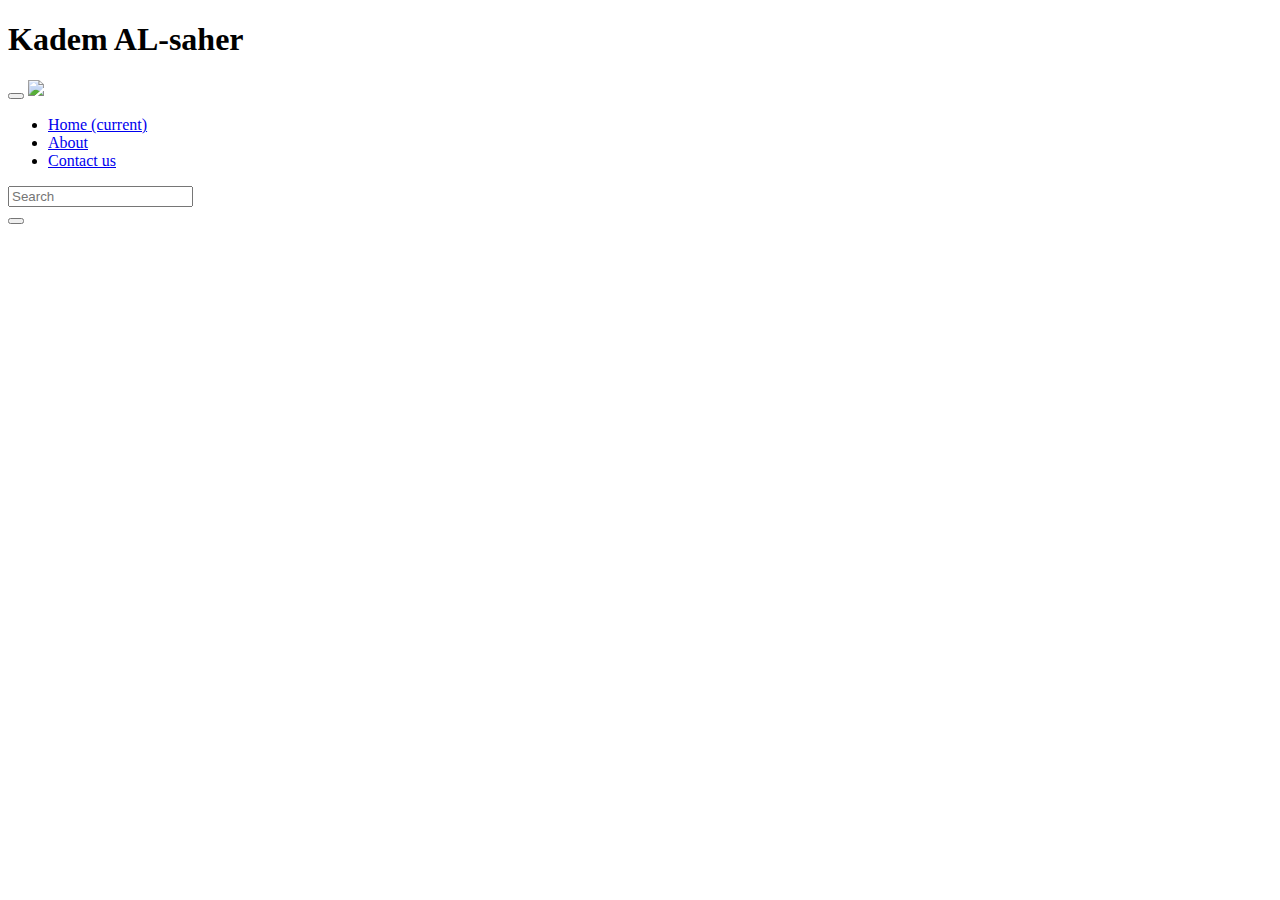
==== index.html @ 0a6f4778 "Update index.html" ====
<!DOCTYPE html>
<html lang="en">
  <head>
    <meta charset="utf-8">
    <meta http-equiv="X-UA-Compatible" content="IE=edge">
    <meta name="viewport" content="width=device-width, initial-scale=1">
    <!-- The above 3 meta tags *must* come first in the head; any other head content must come *after* these tags -->
    <title>Kadem AL-saher</title>

    <!-- Bootstrap -->
    <link href="css/bootstrap.min.css" rel="stylesheet">

    <!-- HTML5 shim and Respond.js for IE8 support of HTML5 elements and media queries -->
    <!-- WARNING: Respond.js doesn't work if you view the page via file:// -->
    <!--[if lt IE 9]>
      <script src="https://oss.maxcdn.com/html5shiv/3.7.3/html5shiv.min.js"></script>
      <script src="https://oss.maxcdn.com/respond/1.4.2/respond.min.js"></script>
    <![endif]-->
  </head>
  <body background=black>
     <div class="container">
 
<div class="page-header">
<h1 style="font-family:verdana;">Kadem AL-saher</h1>
     </div>
</div> 

    
    
    
    
    
    <nav class="navbar navbar-default">
  <div class="container-fluid">
 
    <div class="navbar-header">
 
      
      <button type="button" class="navbar-toggle collapsed" data-toggle="collapse" data-target="#bs-example-navbar-collapse-1" aria-expanded="false">
 
        <span class="sr-only"></span>
 
        <span class="icon-bar"></span>
        <span class="icon-bar"></span>
        <span class="icon-bar"></span>
      </button>
 
      <a class="pull-left" href="https://mohamed-yahya-cs.github.io/"><img src="logo.jpg"></a>
    </div>
 
    <div class="collapse navbar-collapse" id="bs-example-navbar-collapse-1">
      <ul class="nav navbar-nav">

        <li class="active"><a href="index.html">Home <span class="sr-only">(current)</span></a></li>
       
        
        <li><a href="#">About</a></li>
        <li><a href="#">Contact us</a></li>

        
      </ul>
      <form class="navbar-form navbar-right" role="search">
        <div class="form-group">
          <input type="text" class="form-control" placeholder="Search">
          
        </div>
        <button type="submit" class="btn btn-default"><span class="glyphicon glyphicon-search"></span></button>
      </form>
    </div>
  </div>
  
</nav>

<br>
    
    
    
    
    
    
    
    
    
    <!-- jQuery (necessary for Bootstrap's JavaScript plugins) -->
    <script src="https://ajax.googleapis.com/ajax/libs/jquery/1.12.4/jquery.min.js"></script>
    <!-- Include all compiled plugins (below), or include individual files as needed -->
    <script src="js/bootstrap.min.js"></script>
  </body>
</html>
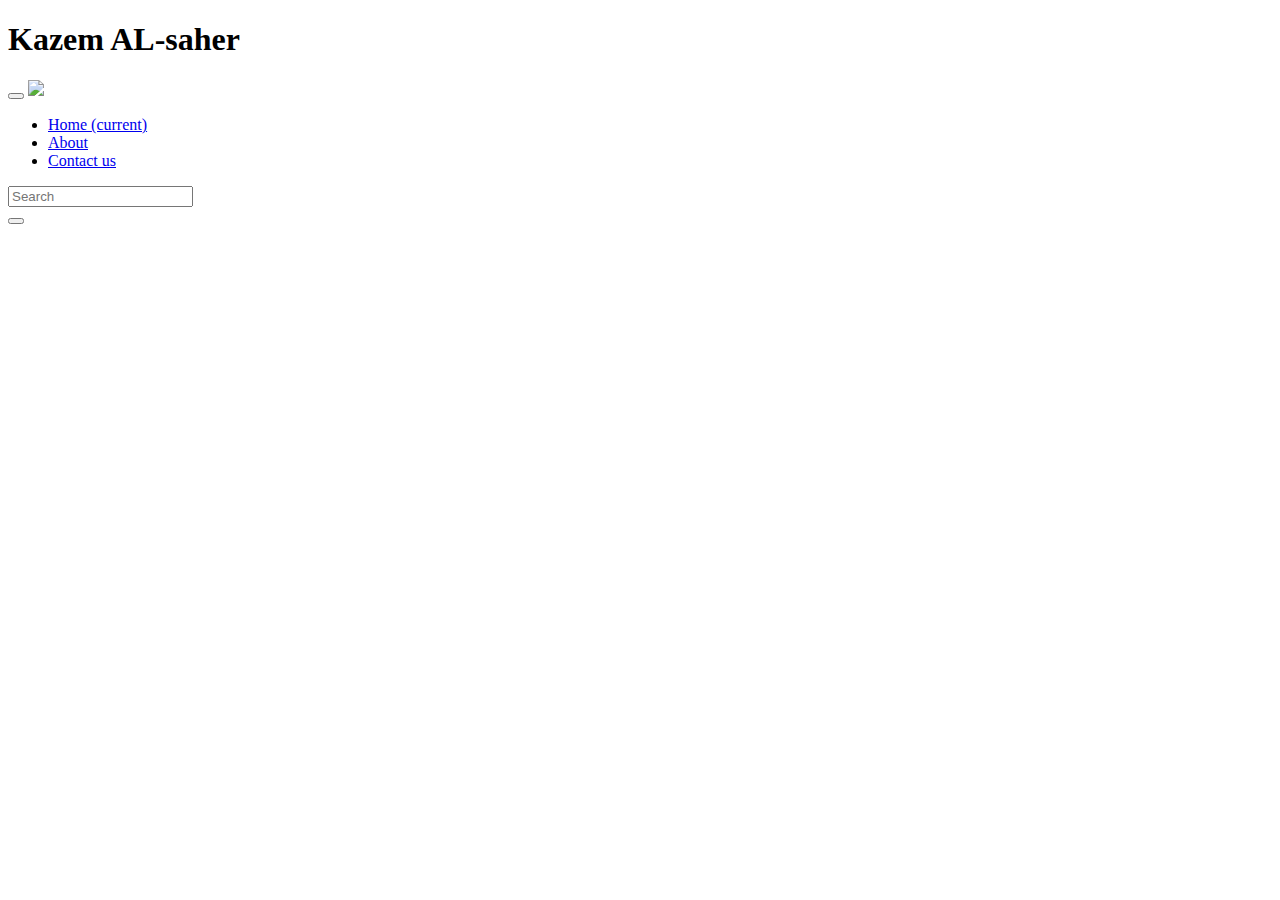
==== commit 8333bcef: "Update index.html" ====
--- a/index.html
+++ b/index.html
@@ -21,7 +21,7 @@
      <div class="container">
  
 <div class="page-header">
-<h1 style="font-family:verdana;">Kadem AL-saher</h1>
+<h1 style="font-family:verdana;">Kazem AL-saher</h1>
      </div>
 </div> 
 
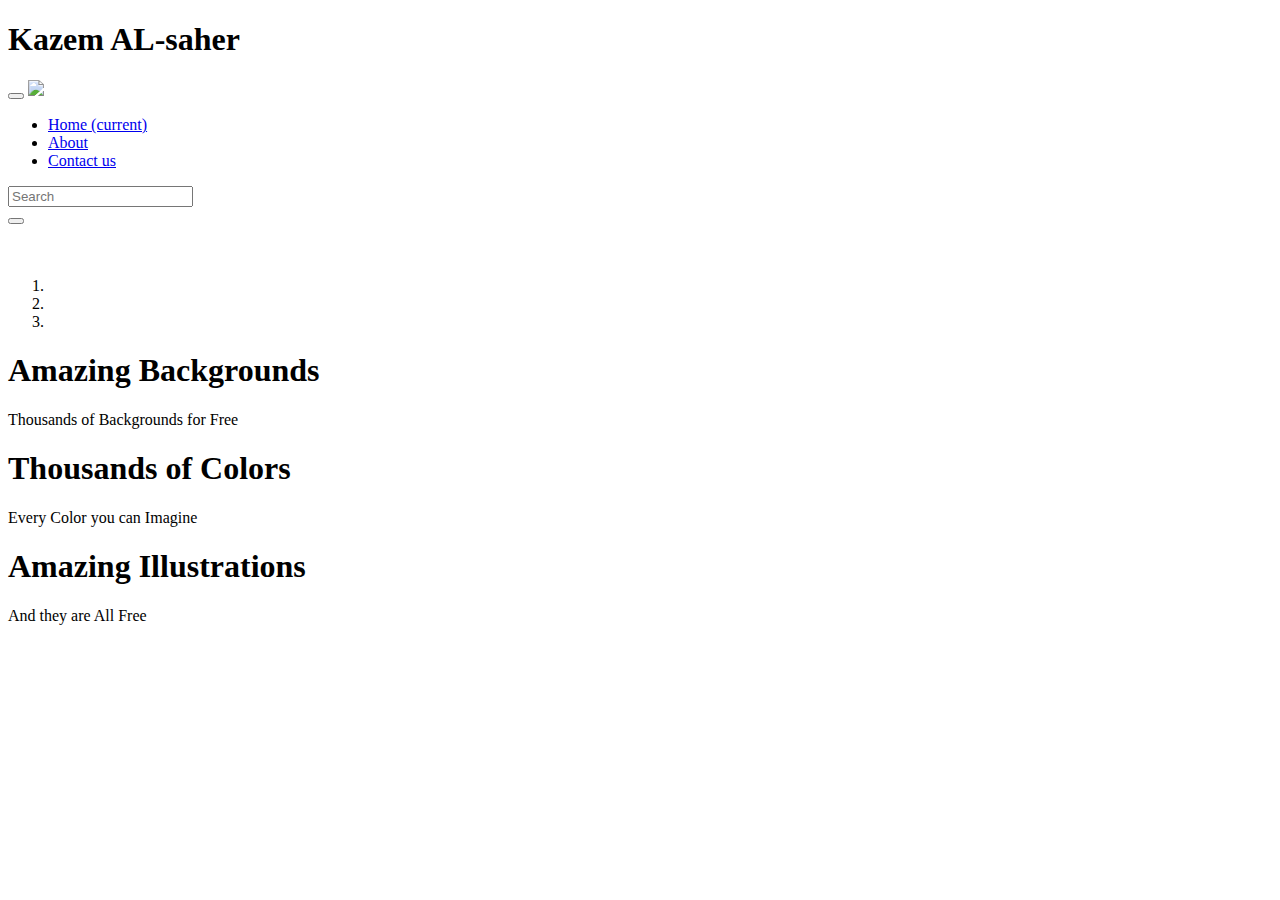
==== commit b1484ca0: "added pics" ====
--- a/index.html
+++ b/index.html
@@ -16,8 +16,24 @@
       <script src="https://oss.maxcdn.com/html5shiv/3.7.3/html5shiv.min.js"></script>
       <script src="https://oss.maxcdn.com/respond/1.4.2/respond.min.js"></script>
     <![endif]-->
+    <style>
+.jumbotron{
+    background-color:#2E2D88;
+    color:white;
+}
+/* Adds borders for tabs */
+.tab-content {
+    border-left: 1px solid #ddd;
+    border-right: 1px solid #ddd;
+    border-bottom: 1px solid #ddd;
+    padding: 10px;
+}
+.nav-tabs {
+    margin-bottom: 0;
+}
+</style>
   </head>
-  <body background=black>
+  <body>
      <div class="container">
  
 <div class="page-header">
@@ -73,7 +89,57 @@
 
 <br>
     
-    
+   
+
+<br>
+<div id="theCarousel" class="carousel slide" data-ride="carousel">
+ 
+  <ol class="carousel-indicators">
+    <li data-target="ka1.jpg" data-slide-to="0" class="active"> </li >
+    <li data-target="ka2.jpg" data-slide-to="1"> </li>
+    <li data-target="ka3.jpg" data-slide-to="2"> </li>
+  </ol >
+ 
+  <div class="carousel-inner">
+    <div class="item active" >
+    <div class ="slide1"></div>
+    <div class="carousel-caption">
+      <h1>Amazing Backgrounds</h1>
+      <p>Thousands of Backgrounds for Free</p>
+      
+    </div>
+  </div>
+  <div class="item">
+  <div class="slide2"></div>
+  <div class="carousel-caption">
+    <h1>Thousands of Colors</h1>
+    <p>Every Color you can Imagine</p>
+  </div>
+  </div>
+  <div class="item">
+  <div class="slide3"></div>
+  <div class="carousel-caption">
+  <h1>Amazing Illustrations</h1>
+  <p>And they are All Free</p>
+  </div>
+  </div>
+  </div>
+ 
+  <a class="left carousel-control" href="#theCarousel" data-slide="prev">
+  <span class="glyphicon glyphicon-chevron-left"> </span>
+  </a>
+  <a class="right carousel-control" href="#theCarousel" data-slide="next">
+  <span class="glyphicon glyphicon-chevron-right"></span>
+  </a>
+  </div>
+
+
+
+
+
+
+
+ 
     
     
     
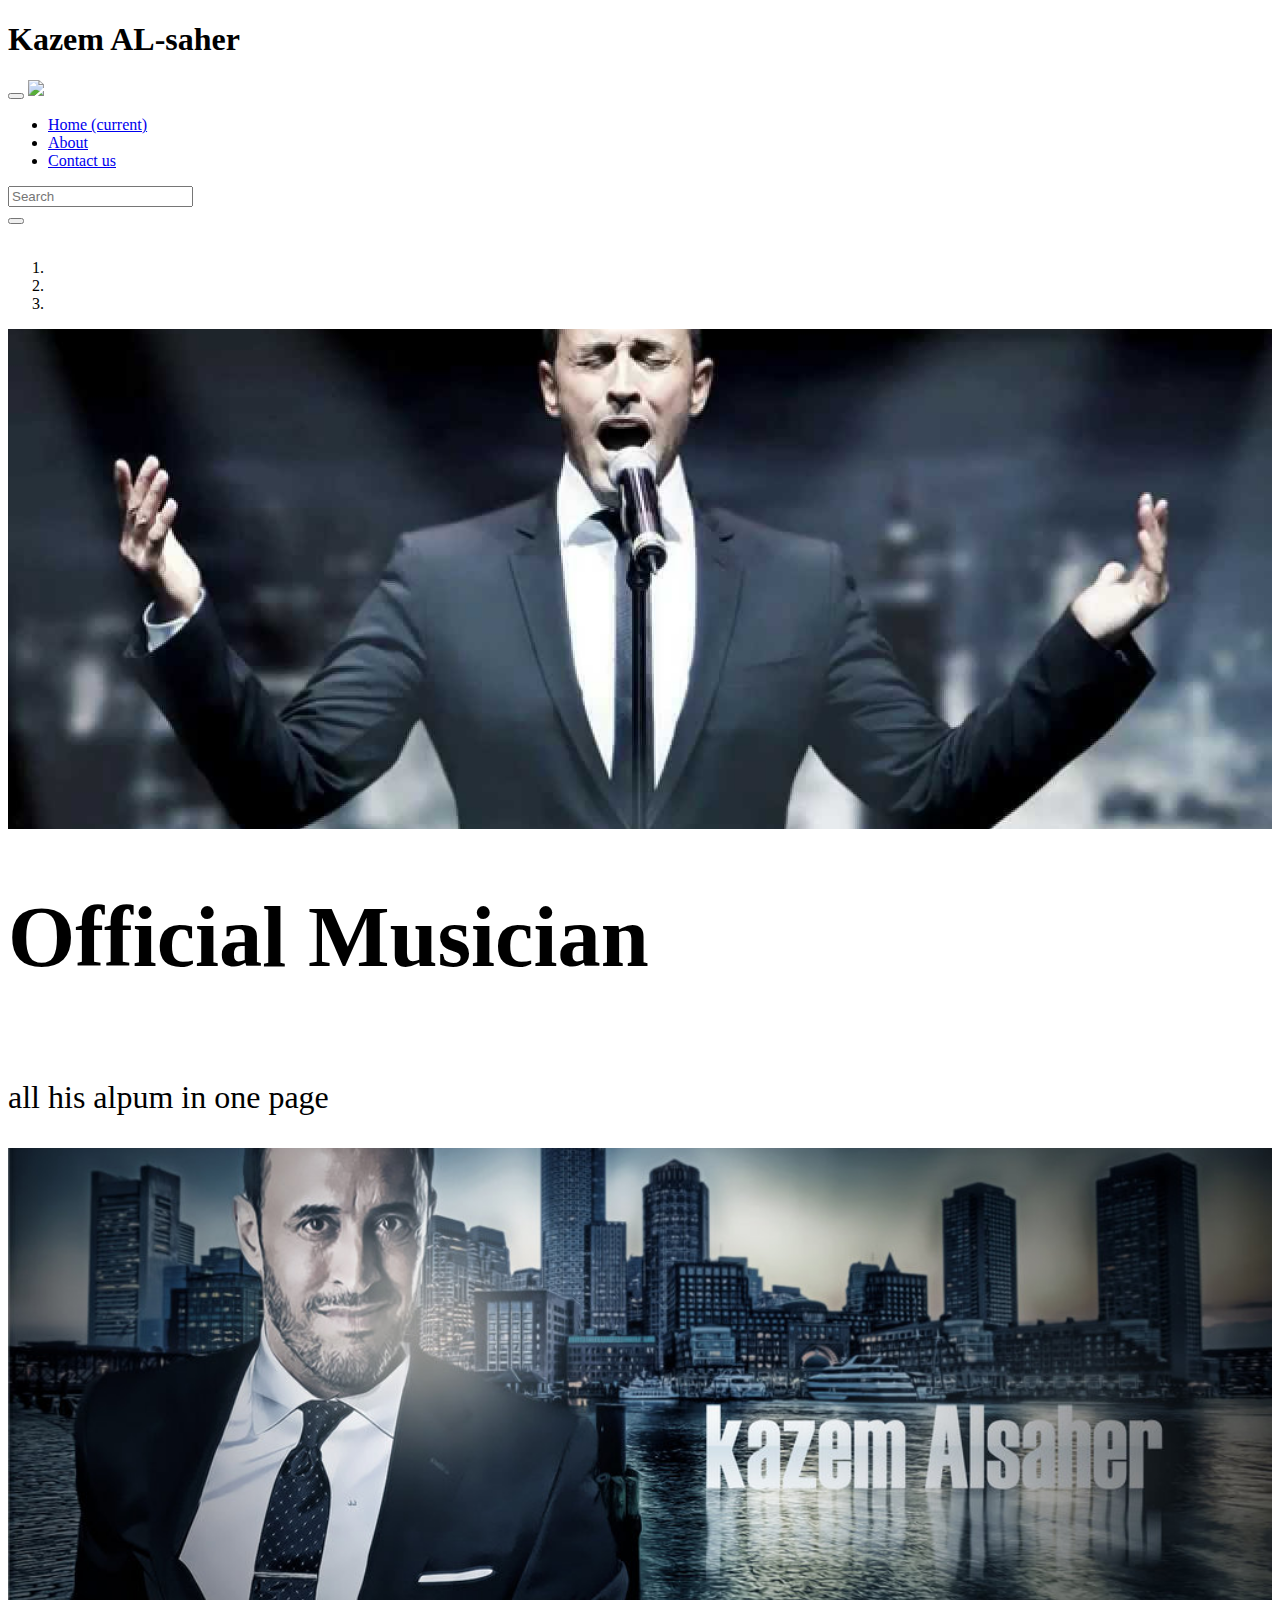
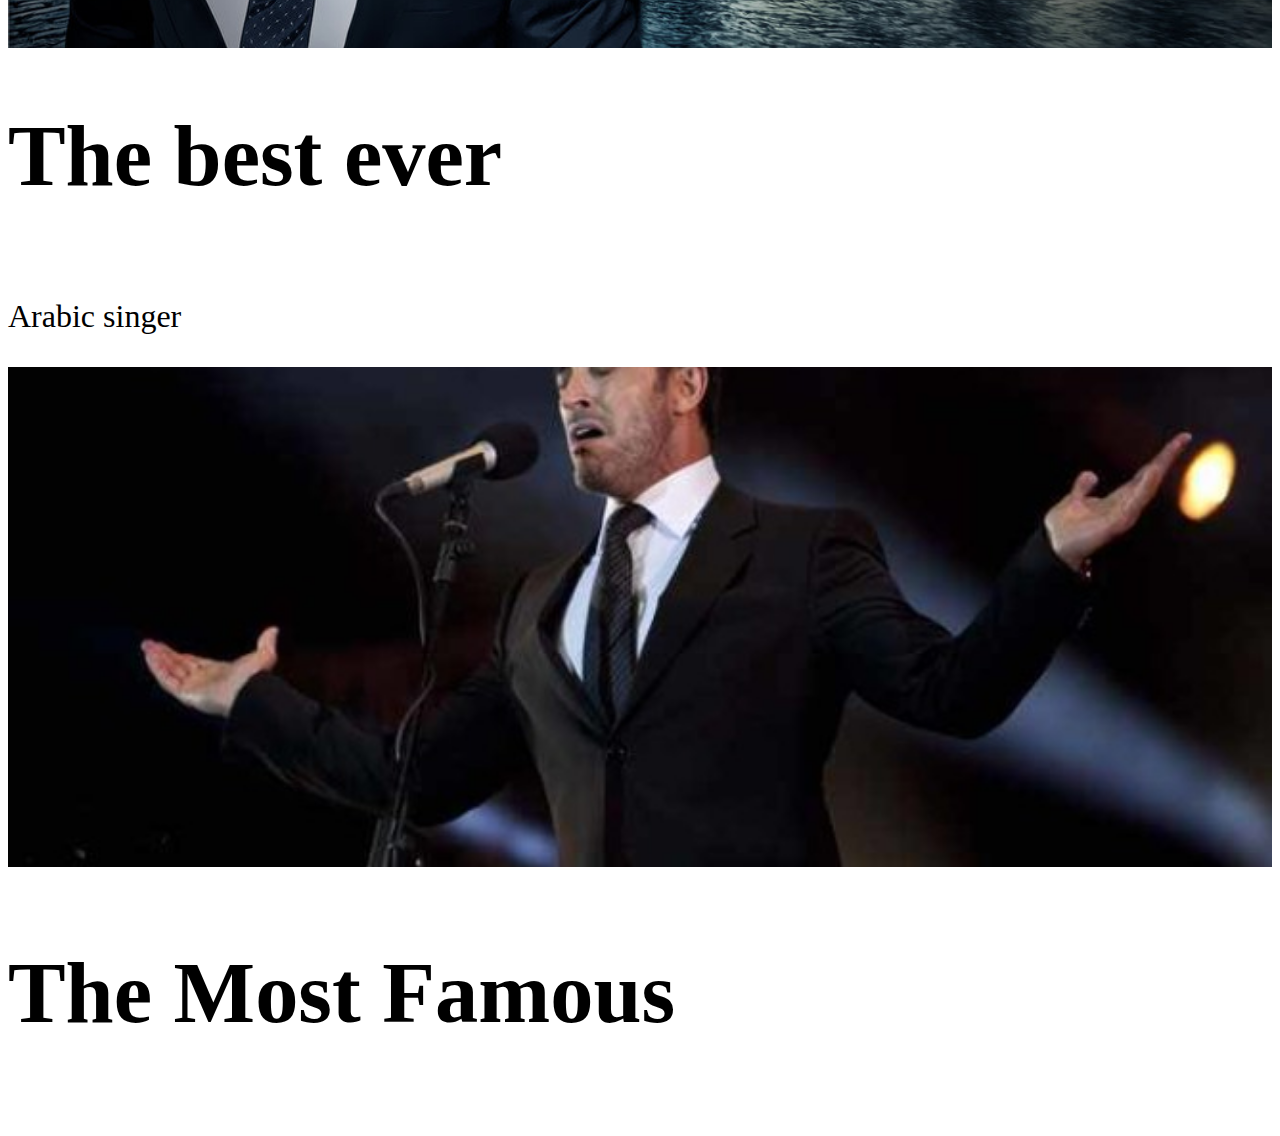
==== commit dde984ea: "Update index.html" ====
--- a/index.html
+++ b/index.html
@@ -31,13 +31,48 @@
 .nav-tabs {
     margin-bottom: 0;
 }
+
+
+
+
+/* Carousel Styling */
+.slide1{
+  background-image: url('ka1.jpg');
+  height: 500px;
+  background-repeat: no-repeat;
+  background-position: center;
+  background-size: cover;
+}
+.slide2{
+  background-image: url('ka2.jpg');
+  height: 500px;
+  background-repeat: no-repeat;
+  background-position: center;
+  background-size: cover;
+}
+.slide3{
+  background-image: url('ka3.jpg');
+  height: 500px;
+  background-repeat: no-repeat;
+  background-position: center;
+  background-size: cover;
+}
+.carousel-caption h1{
+  font-size: 5.4em;
+  font-family: 'Pacifico', cursive;
+  padding-bottom: .4em;
+}
+.carousel-caption p{
+  font-size: 2em;
+}
+
 </style>
   </head>
   <body>
      <div class="container">
  
 <div class="page-header">
-<h1 style="font-family:verdana;">Kazem AL-saher</h1>
+<h1 style="font-family:cursive;">Kazem AL-saher</h1>
      </div>
 </div> 
 
@@ -90,41 +125,40 @@
 <br>
     
    
-
-<br>
 <div id="theCarousel" class="carousel slide" data-ride="carousel">
  
   <ol class="carousel-indicators">
-    <li data-target="ka1.jpg" data-slide-to="0" class="active"> </li >
-    <li data-target="ka2.jpg" data-slide-to="1"> </li>
-    <li data-target="ka3.jpg" data-slide-to="2"> </li>
+    <li data-target="#theCarousel" data-slide-to="0" class="active"> </li >
+    <li data-target="#theCarousel" data-slide-to="1"> </li>
+    <li data-target ="#theCarousel" data-slide-to="2"> </li>
   </ol >
  
   <div class="carousel-inner">
     <div class="item active" >
     <div class ="slide1"></div>
     <div class="carousel-caption">
-      <h1>Amazing Backgrounds</h1>
-      <p>Thousands of Backgrounds for Free</p>
+      <h1>Official Musician</h1>
+      <p>all his alpum in one page</p>
       
     </div>
   </div>
   <div class="item">
   <div class="slide2"></div>
   <div class="carousel-caption">
-    <h1>Thousands of Colors</h1>
-    <p>Every Color you can Imagine</p>
+    <h1>The best ever</h1>
+    <p>Arabic singer</p>
   </div>
   </div>
   <div class="item">
   <div class="slide3"></div>
-  <div class="carousel-caption">
-  <h1>Amazing Illustrations</h1>
-  <p>And they are All Free</p>
+  <div class="carousel-caption"><br>
+  <h1>The Most Famous </h1>
+  
   </div>
   </div>
   </div>
  
+  <!-- Set the actions to take when the arrows are clicked -->
   <a class="left carousel-control" href="#theCarousel" data-slide="prev">
   <span class="glyphicon glyphicon-chevron-left"> </span>
   </a>
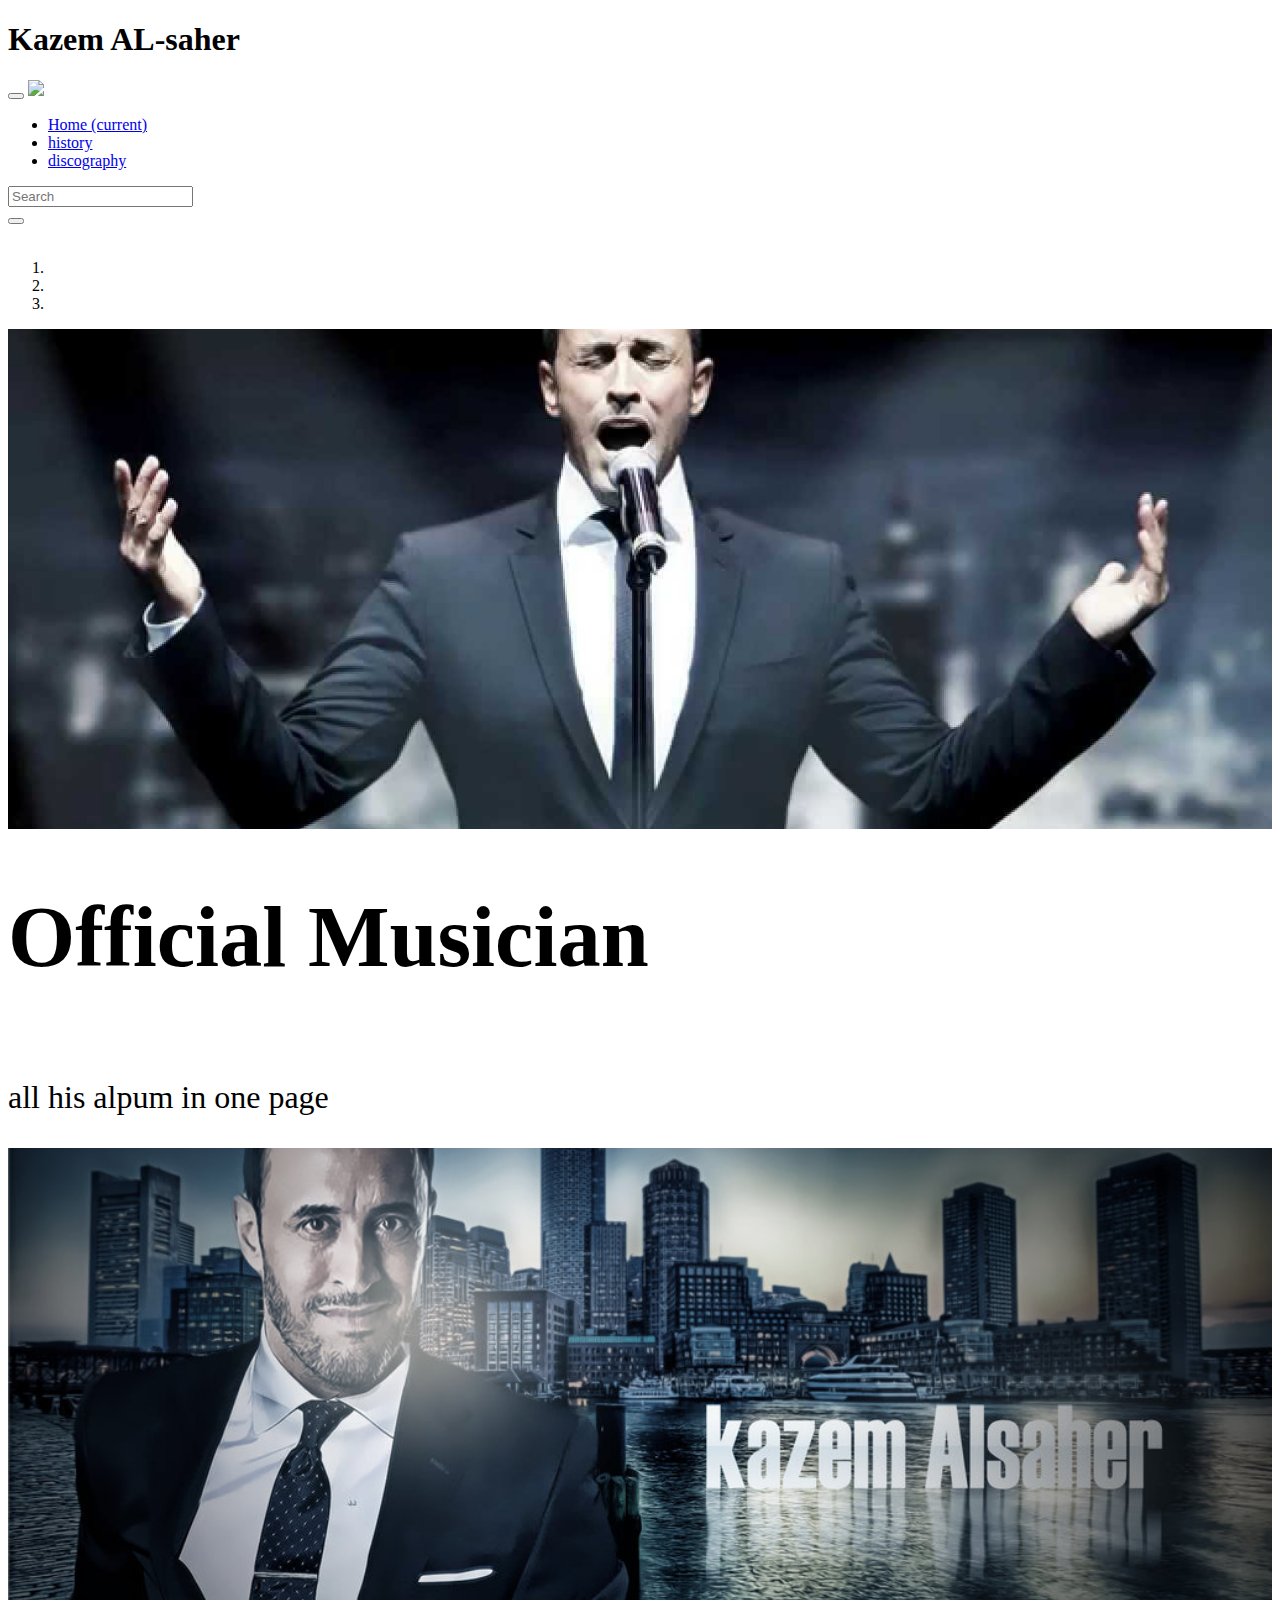
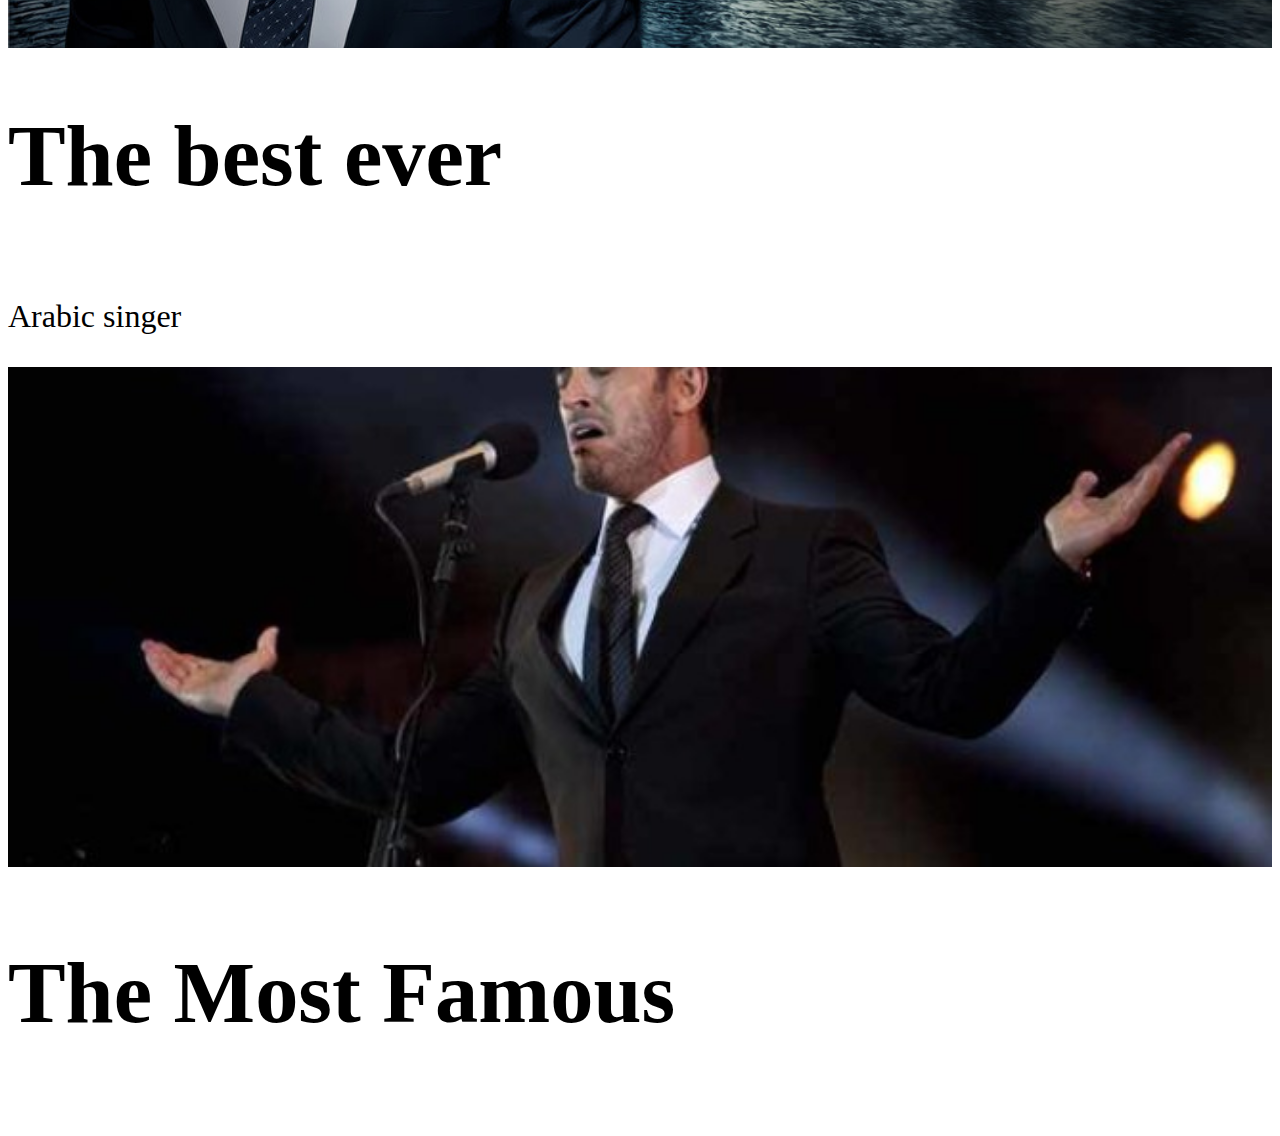
==== commit aab0b0fe: "Update index.html" ====
--- a/index.html
+++ b/index.html
@@ -105,8 +105,8 @@
         <li class="active"><a href="index.html">Home <span class="sr-only">(current)</span></a></li>
        
         
-        <li><a href="#">About</a></li>
-        <li><a href="#">Contact us</a></li>
+        <li><a href="#">history</a></li>
+        <li><a href="#">discography</a></li>
 
         
       </ul>
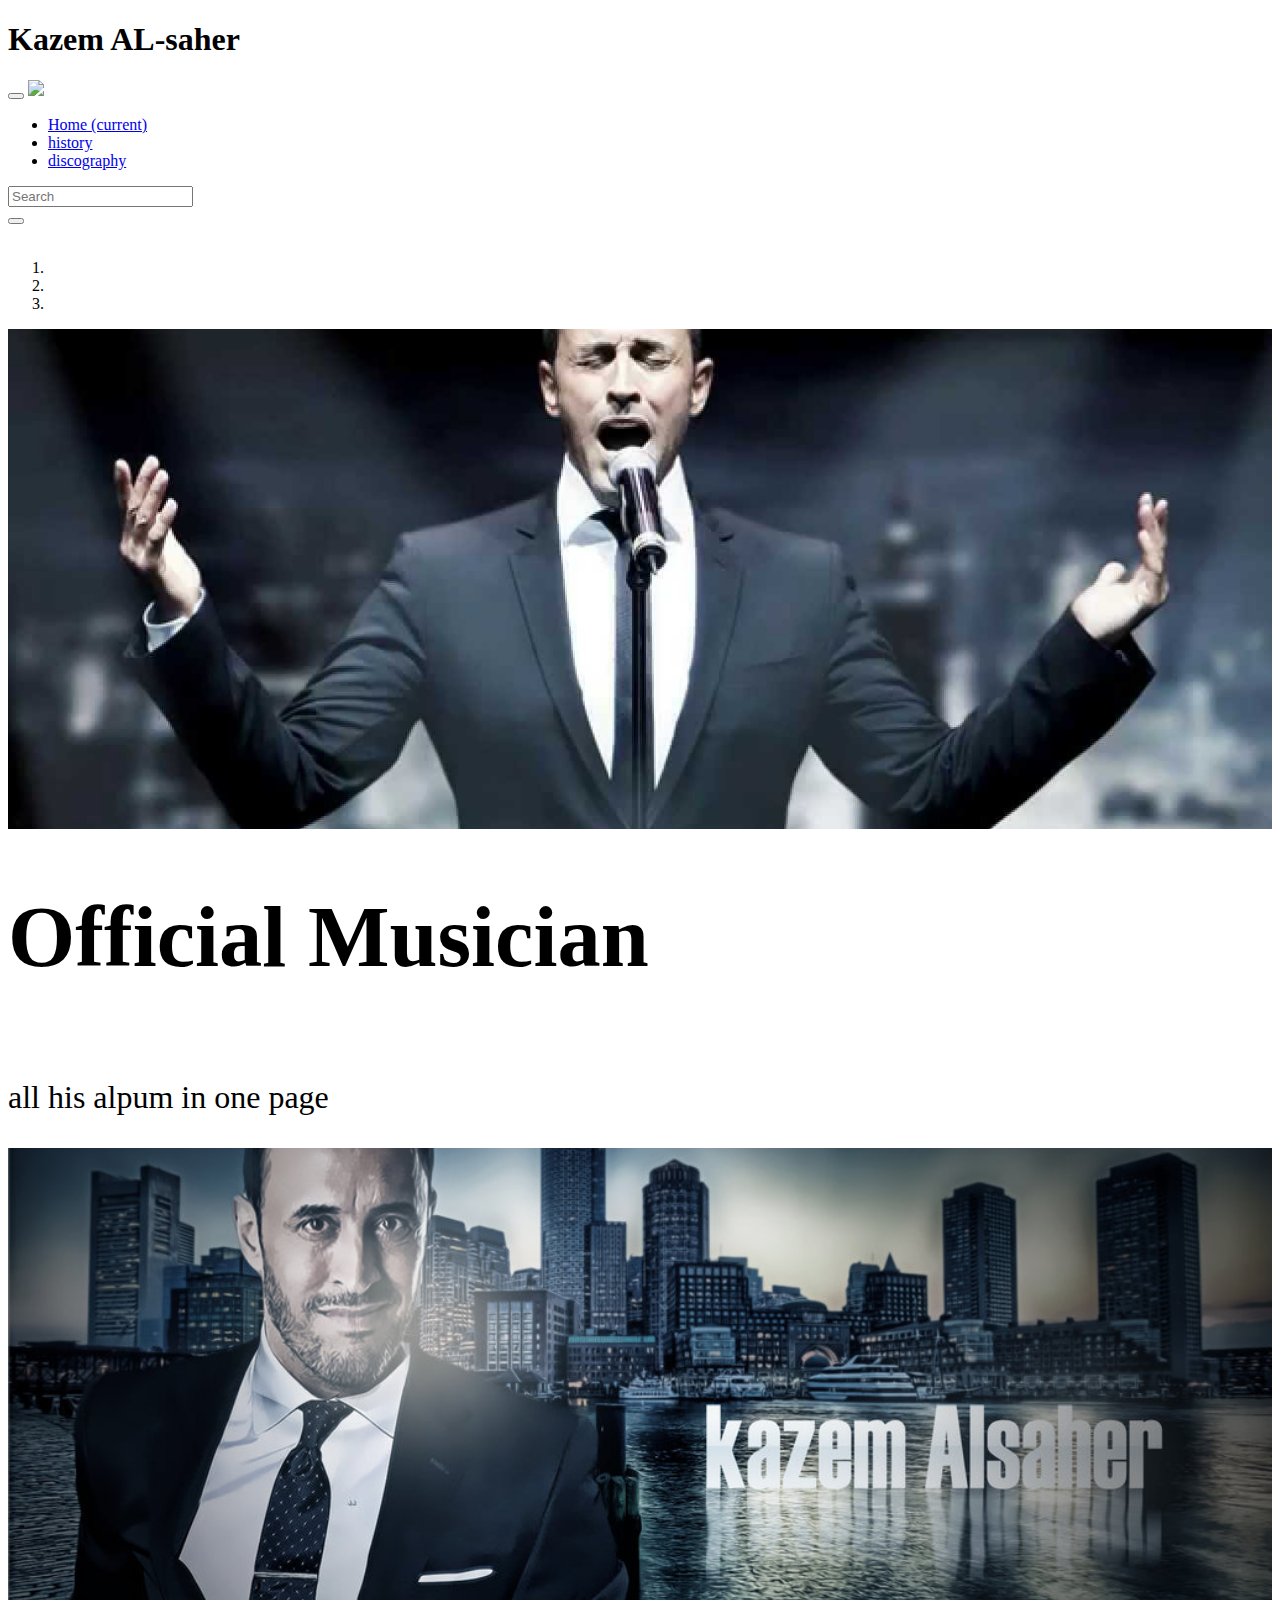
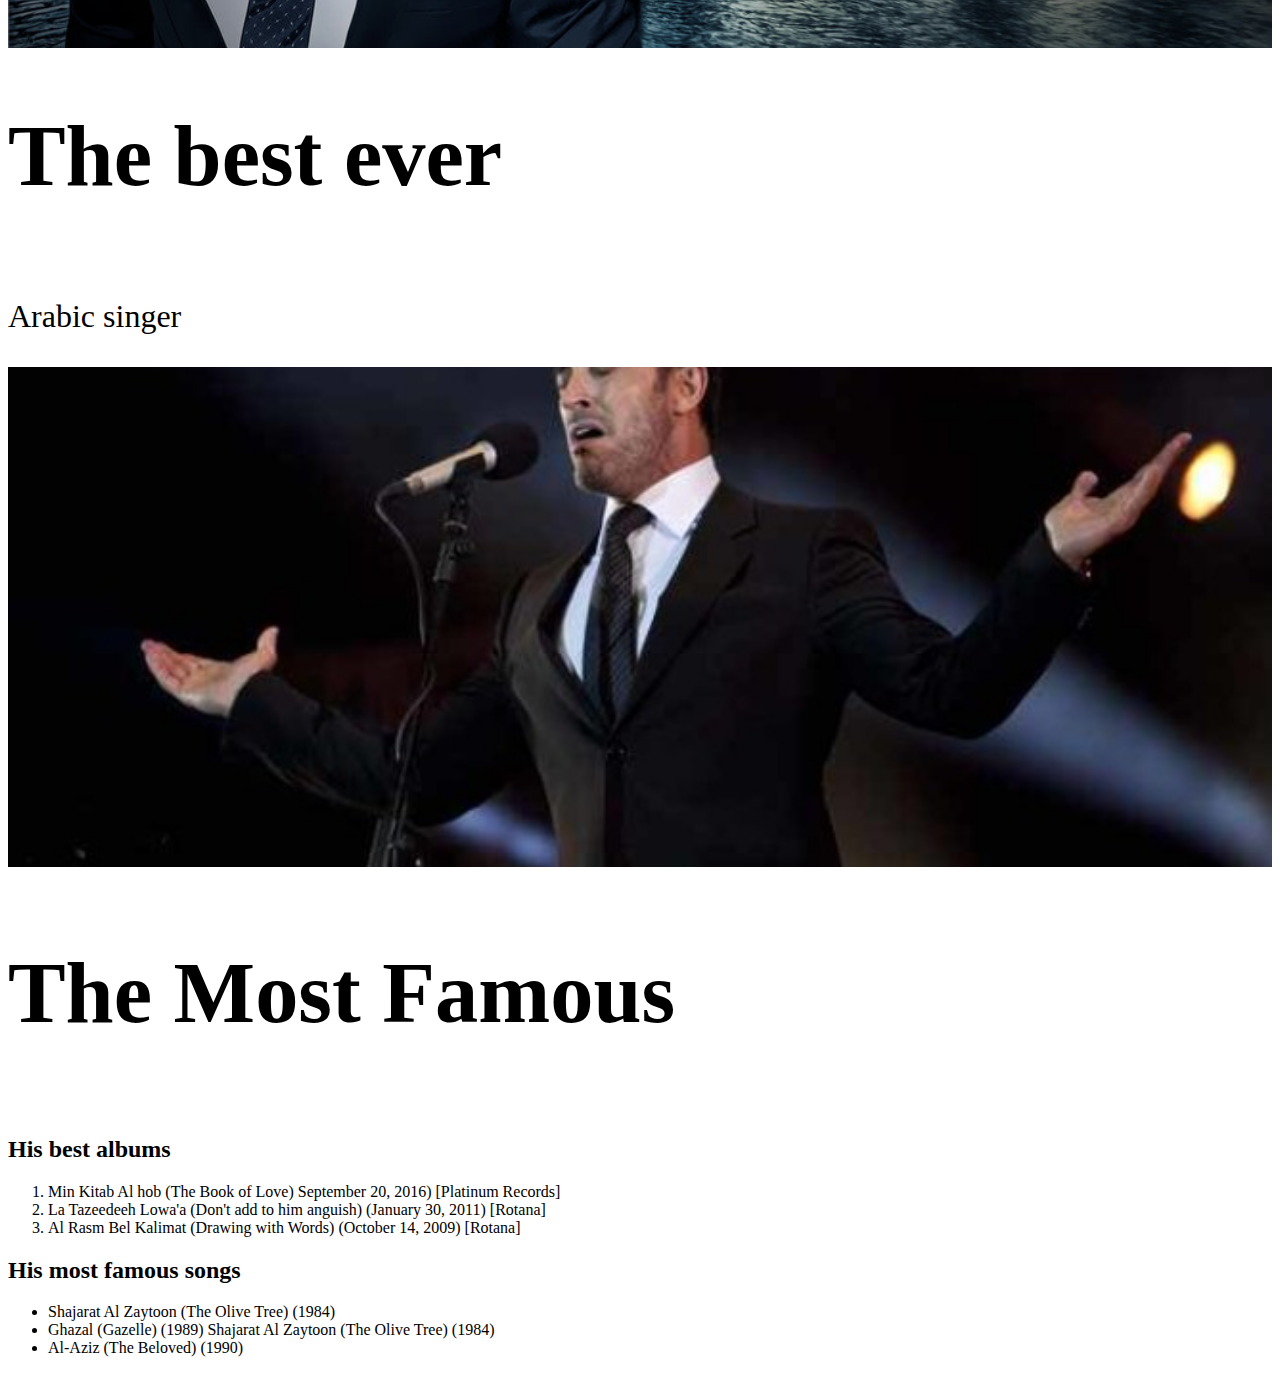
==== commit 0a05c06e: "." ====
--- a/index.html
+++ b/index.html
@@ -105,8 +105,8 @@
         <li class="active"><a href="index.html">Home <span class="sr-only">(current)</span></a></li>
        
         
-        <li><a href="#">history</a></li>
-        <li><a href="#">discography</a></li>
+        <li><a href="history.html">history</a></li>
+        <li><a href="discography.html">discography</a></li>
 
         
       </ul>
@@ -167,13 +167,19 @@
   </a>
   </div>
 
+<h2>His best albums</h2>
+<ol>
+  <li>Min Kitab Al hob (The Book of Love) September 20, 2016) [Platinum Records]</li>
+  <li>La Tazeedeeh Lowa'a (Don't add to him anguish) (January 30, 2011) [Rotana]</li>
+  <li>Al Rasm Bel Kalimat (Drawing with Words) (October 14, 2009) [Rotana]</li>
+</ol>
 
-
-
-
-
-
- 
+    <h2>His most famous songs</h2>
+ <ul>
+  <li>Shajarat Al Zaytoon (The Olive Tree) (1984)</li>
+  <li>Ghazal (Gazelle) (1989) Shajarat Al Zaytoon (The Olive Tree) (1984)</li>
+  <li>Al-Aziz (The Beloved) (1990)</li>
+</ul>
     
     
     
